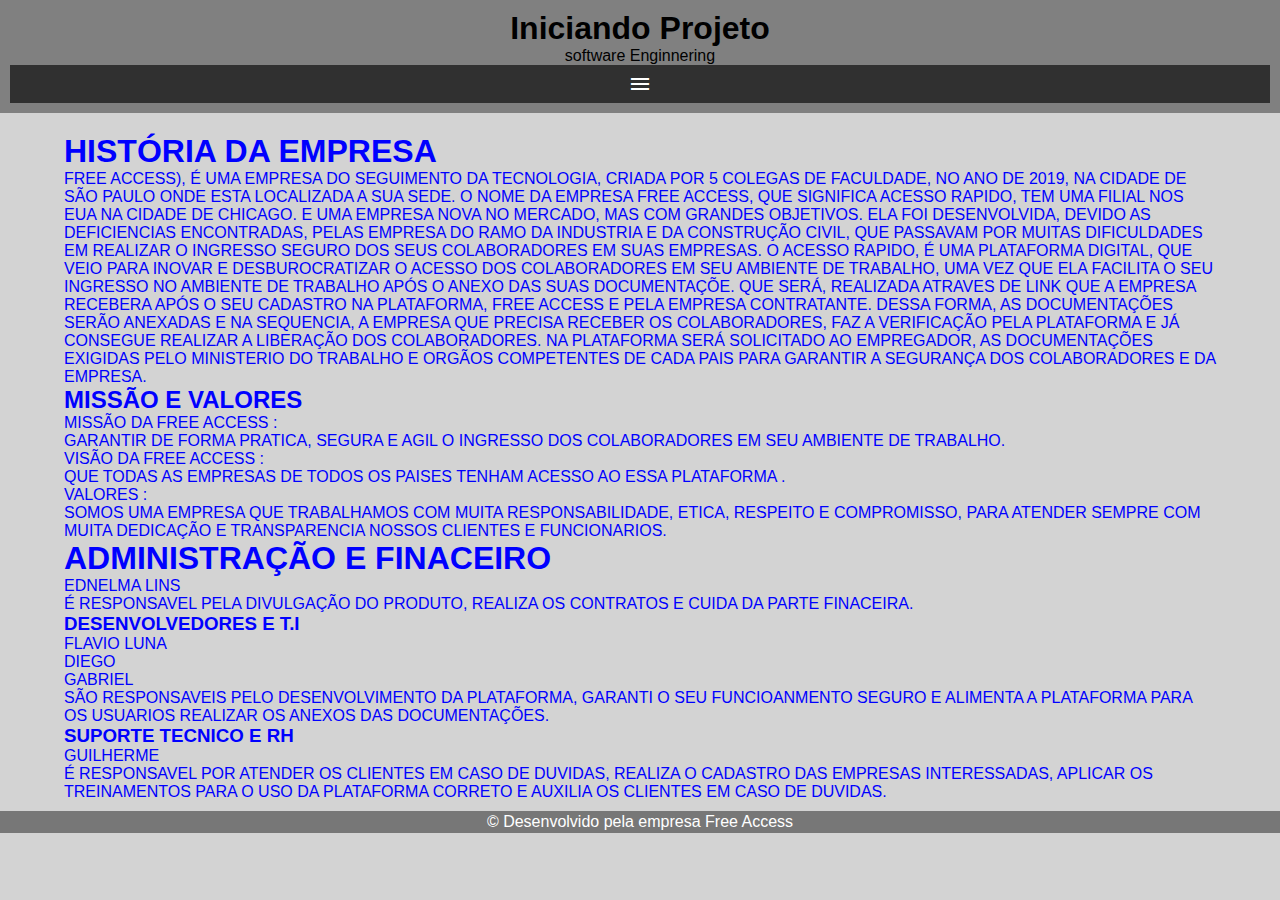
==== index.html @ 185cb9ad "atualizando...." ====
<!DOCTYPE html>
<html lang="pt-br">
<head>
    <meta charset="UTF-8">
    <meta http-equiv="X-UA-Compatible" content="IE=edge">
    <meta name="viewport" content="width=device-width, initial-scale=1.0">
    <title>Free Access</title>
    <link href="https://fonts.googleapis.com/icon?family=Material+Icons" rel="stylesheet">
    <link rel="stylesheet" href="style.css">
</head>
<body>
    <header>
        <h1>Iniciando Projeto</h1>
        <p>software Enginnering</p>

        <span id="burguer" class="material-icons" onclick="ClickMenu()">menu</span>
        <menu id="itens">
            <ul>
                <li><a href="#">home</a></li>
            </ul>

            <ul>
                <li><a href="#">missão e valores</a></li>
            </ul>

            <ul>
                <li><a href="desenvolvedores_de_ti.html">desenvolvedores de ti</a></li>
            </ul>

            <ul>
                <li><a href="#">ceo</a></li>
            </ul>

            <ul>
                <li><a href="solicite_um_orçamento.html">solicite um orçamento</a></li>
            </ul>

            <ul>
                <li><a href="#">trabalhe conosco</a></li>
            </ul>
        </menu>
    </header>

    <article>
        <h1>HISTÓRIA DA EMPRESA</h1>
        <P>
            FREE ACCESS), É UMA EMPRESA DO SEGUIMENTO DA TECNOLOGIA, CRIADA POR 5 COLEGAS DE FACULDADE, NO ANO DE 2019, NA CIDADE DE SÃO PAULO ONDE ESTA LOCALIZADA A SUA SEDE.
                    O NOME DA EMPRESA FREE ACCESS, QUE SIGNIFICA ACESSO RAPIDO, TEM UMA FILIAL NOS EUA NA CIDADE DE CHICAGO.
                    E UMA EMPRESA NOVA NO MERCADO, MAS COM GRANDES OBJETIVOS.
                    ELA FOI DESENVOLVIDA, DEVIDO AS DEFICIENCIAS ENCONTRADAS, PELAS EMPRESA DO RAMO DA INDUSTRIA E DA CONSTRUÇÃO CIVIL, QUE PASSAVAM POR MUITAS DIFICULDADES EM REALIZAR O INGRESSO SEGURO DOS SEUS COLABORADORES EM SUAS EMPRESAS.
                    O ACESSO RAPIDO, É UMA PLATAFORMA DIGITAL, QUE VEIO PARA INOVAR E DESBUROCRATIZAR O ACESSO DOS COLABORADORES EM SEU AMBIENTE DE TRABALHO, UMA VEZ QUE ELA FACILITA O SEU INGRESSO NO AMBIENTE DE TRABALHO APÓS O ANEXO DAS SUAS DOCUMENTAÇÕE. QUE SERÁ, REALIZADA ATRAVES DE LINK QUE A EMPRESA RECEBERA APÓS O SEU CADASTRO NA PLATAFORMA, FREE ACCESS E PELA EMPRESA CONTRATANTE.
                    DESSA FORMA, AS DOCUMENTAÇÕES SERÃO ANEXADAS E NA SEQUENCIA, A EMPRESA QUE PRECISA RECEBER OS COLABORADORES, FAZ A VERIFICAÇÃO PELA PLATAFORMA E JÁ CONSEGUE REALIZAR A LIBERAÇÃO DOS COLABORADORES.
                    NA PLATAFORMA SERÁ SOLICITADO AO EMPREGADOR, AS DOCUMENTAÇÕES EXIGIDAS PELO MINISTERIO DO TRABALHO E ORGÃOS COMPETENTES DE CADA PAIS PARA GARANTIR A SEGURANÇA DOS COLABORADORES E DA EMPRESA.
        </P>

        <h2> MISSÃO E VALORES</h2>
        <p>
            MISSÃO DA FREE ACCESS : <br>
            <p>
                GARANTIR DE FORMA PRATICA, SEGURA E AGIL O INGRESSO DOS COLABORADORES EM SEU AMBIENTE DE TRABALHO.
            </p>
        </p>

        <p>
            VISÃO DA FREE ACCESS : <br>
            <p>QUE TODAS AS EMPRESAS  DE TODOS OS PAISES TENHAM ACESSO AO ESSA PLATAFORMA .</p>
        </p>

        <p>
            VALORES : <br>
            <p>SOMOS UMA EMPRESA QUE TRABALHAMOS COM MUITA RESPONSABILIDADE, ETICA, RESPEITO E COMPROMISSO, PARA ATENDER SEMPRE COM MUITA DEDICAÇÃO E TRANSPARENCIA NOSSOS CLIENTES E FUNCIONARIOS.</p>
        </p>

        <h1>ADMINISTRAÇÃO E FINACEIRO</h1>
        <p>
            EDNELMA LINS <br>
            <p>
                É RESPONSAVEL PELA DIVULGAÇÃO DO PRODUTO, REALIZA OS CONTRATOS E CUIDA DA PARTE FINACEIRA.
            </p>
        </p>

        <h3>DESENVOLVEDORES E T.I</h3>
        <p>
            FLAVIO LUNA <br>
            DIEGO <br>
            GABRIEL <br>
            <p>
                SÃO RESPONSAVEIS PELO DESENVOLVIMENTO DA PLATAFORMA, GARANTI O SEU FUNCIOANMENTO SEGURO E ALIMENTA A PLATAFORMA PARA OS USUARIOS REALIZAR OS ANEXOS DAS DOCUMENTAÇÕES.
            </p>
        </p>

        <h3>SUPORTE TECNICO E RH</h3>
        <p>
            GUILHERME <br>

            É RESPONSAVEL POR ATENDER OS CLIENTES EM CASO DE DUVIDAS, REALIZA O CADASTRO DAS EMPRESAS INTERESSADAS, APLICAR OS TREINAMENTOS PARA O USO DA PLATAFORMA CORRETO E AUXILIA 
            OS CLIENTES EM CASO DE DUVIDAS.

        </p>
    </article>

    <script src="javascript.js"></script>

    <footer>
        <p>
            &copy; Desenvolvido pela empresa Free Access
        </p>
    </footer>
    
</body>
</html>
---- style.css ----
@charset "UTF-8";

* {
    font-family: Arial, Helvetica, sans-serif;
    margin: 0px;
    padding: 0px;
}

body, html {
    background-color: lightgrey;
}

header {
    background-color: gray;
    text-align: center;
    padding: 10px;
}

span#burguer {
    background-color: rgb(48, 48, 48);
    color: white;
    display: block;
    padding: 7px;
    cursor: pointer;
}

span#burguer:hover {
    background-color: white;
    color: black;
}

menu {
    display: none;

}

menu > ul {
    list-style-type: none;
}

menu > ul > li > a {
    display: block;
    font-size: 19px;
    padding: 10px;
    text-decoration: none;
    text-align: center;
    background-color: rgb(87, 87, 87);
    color: white;
    border-top: 2px solid gray;

}

menu >ul > li > a:hover {
    background-color: #777;

}

article {
    width: 90vw;
    color: blue;
    margin: auto;
    margin-top: 10px;
    padding: 10px;
    border-radius: 10px;
}

footer {
    background-color: #777;
    padding: 2px;
    text-align: center;
    color: white;
}
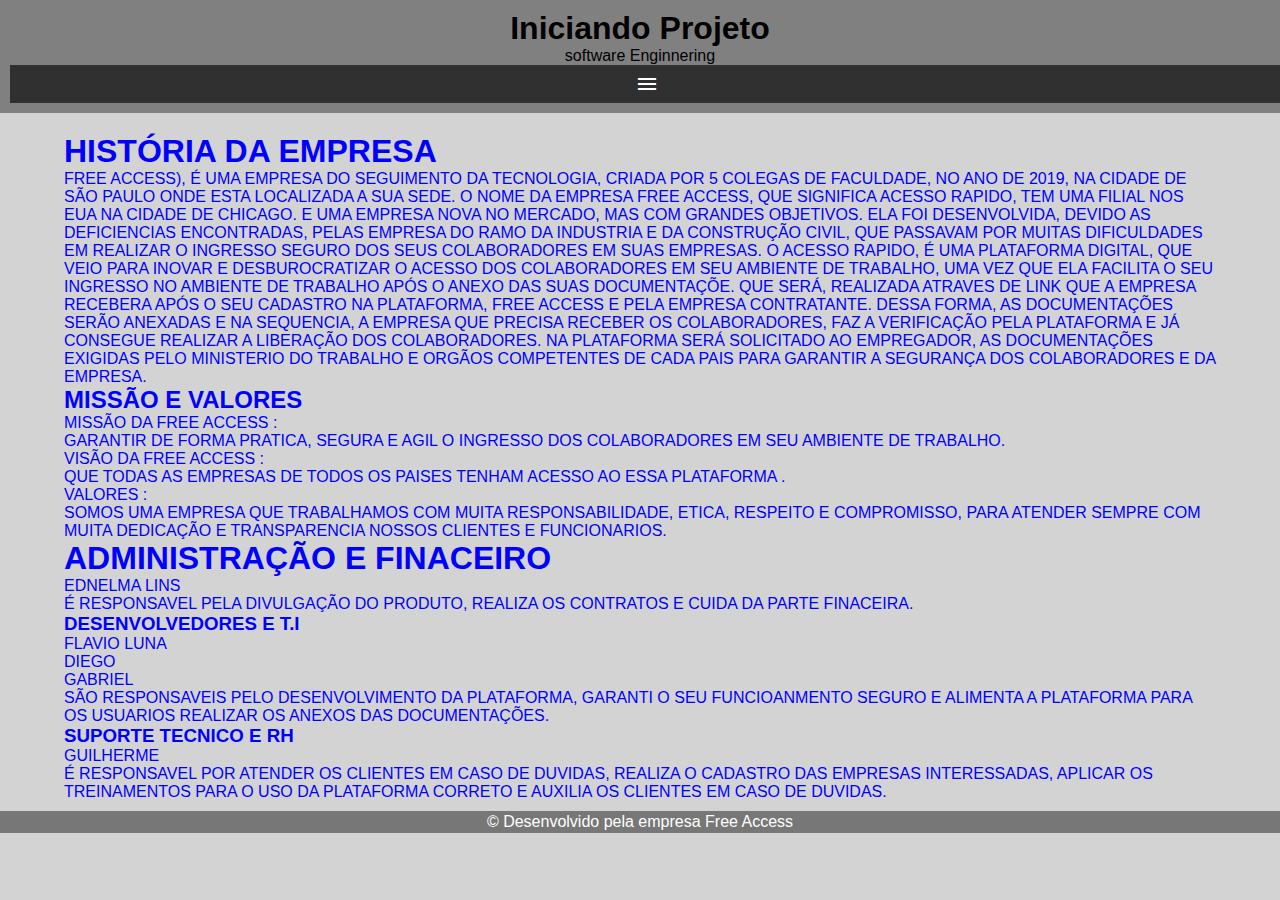
==== commit b68a124b: "atualizando" ====
--- a/index.html
+++ b/index.html
@@ -5,6 +5,7 @@
     <meta http-equiv="X-UA-Compatible" content="IE=edge">
     <meta name="viewport" content="width=device-width, initial-scale=1.0">
     <title>Free Access</title>
+    <link rel="shortcut icon" href="./imagens/android-chrome-512x512.png" type="image/x-icon">
     <link href="https://fonts.googleapis.com/icon?family=Material+Icons" rel="stylesheet">
     <link rel="stylesheet" href="style.css">
 </head>
@@ -15,9 +16,9 @@
 
         <span id="burguer" class="material-icons" onclick="ClickMenu()">menu</span>
         <menu id="itens">
-            <ul>
+            <!-- <ul>
                 <li><a href="#">home</a></li>
-            </ul>
+            </ul> -->
 
             <ul>
                 <li><a href="#">missão e valores</a></li>
@@ -28,7 +29,7 @@
             </ul>
 
             <ul>
-                <li><a href="#">ceo</a></li>
+                <li><a href="ceo_.html">ceo</a></li>
             </ul>
 
             <ul>
@@ -36,7 +37,11 @@
             </ul>
 
             <ul>
-                <li><a href="#">trabalhe conosco</a></li>
+                <li><a href="trabalhe_conosco.html">trabalhe conosco</a></li>
+            </ul>
+
+            <ul>
+                <li><a href="suporte_tecnico.html">suporte tecnico</a></li>
             </ul>
         </menu>
     </header>
--- a/style.css
+++ b/style.css
@@ -20,6 +20,7 @@
     background-color: rgb(48, 48, 48);
     color: white;
     display: block;
+    width: 100%;
     padding: 7px;
     cursor: pointer;
 }
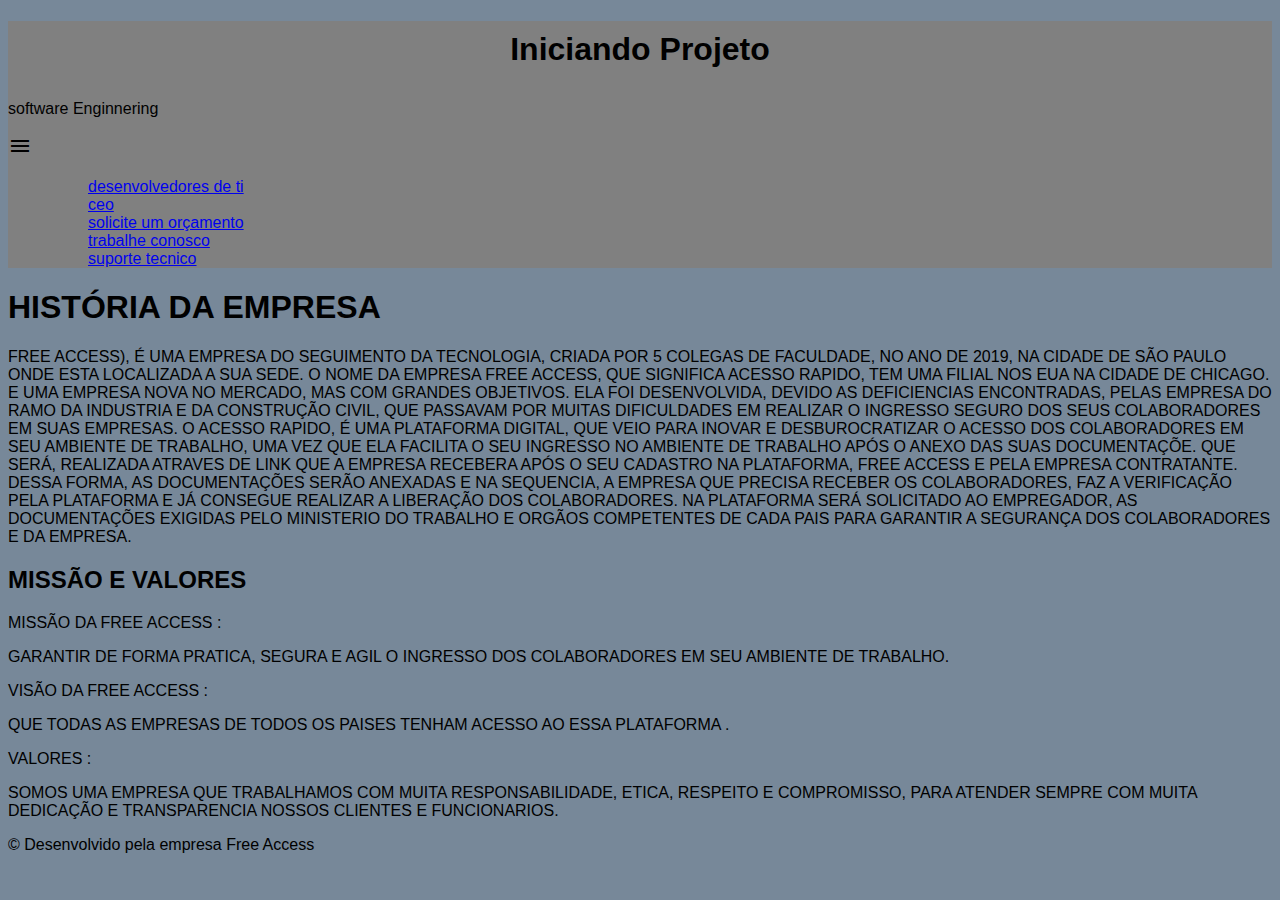
==== commit 47f97c1c: "ajustando as tags" ====
--- a/index.html
+++ b/index.html
@@ -8,22 +8,24 @@
     <link rel="shortcut icon" href="./imagens/android-chrome-512x512.png" type="image/x-icon">
     <link href="https://fonts.googleapis.com/icon?family=Material+Icons" rel="stylesheet">
     <link rel="stylesheet" href="style.css">
+    <link rel="stylesheet" href="estilos/index.css">
 </head>
 <body>
     <header>
         <h1>Iniciando Projeto</h1>
         <p>software Enginnering</p>
-
         <span id="burguer" class="material-icons" onclick="ClickMenu()">menu</span>
         <menu id="itens">
             <!-- <ul>
                 <li><a href="#">home</a></li>
             </ul> -->
 
-            <ul>
+            <!--
+                <ul>
                 <li><a href="#">missão e valores</a></li>
             </ul>
 
+            -->
             <ul>
                 <li><a href="desenvolvedores_de_ti.html">desenvolvedores de ti</a></li>
             </ul>
@@ -46,7 +48,6 @@
         </menu>
     </header>
 
-    <article>
         <h1>HISTÓRIA DA EMPRESA</h1>
         <P>
             FREE ACCESS), É UMA EMPRESA DO SEGUIMENTO DA TECNOLOGIA, CRIADA POR 5 COLEGAS DE FACULDADE, NO ANO DE 2019, NA CIDADE DE SÃO PAULO ONDE ESTA LOCALIZADA A SUA SEDE.
@@ -76,32 +77,6 @@
             <p>SOMOS UMA EMPRESA QUE TRABALHAMOS COM MUITA RESPONSABILIDADE, ETICA, RESPEITO E COMPROMISSO, PARA ATENDER SEMPRE COM MUITA DEDICAÇÃO E TRANSPARENCIA NOSSOS CLIENTES E FUNCIONARIOS.</p>
         </p>
 
-        <h1>ADMINISTRAÇÃO E FINACEIRO</h1>
-        <p>
-            EDNELMA LINS <br>
-            <p>
-                É RESPONSAVEL PELA DIVULGAÇÃO DO PRODUTO, REALIZA OS CONTRATOS E CUIDA DA PARTE FINACEIRA.
-            </p>
-        </p>
-
-        <h3>DESENVOLVEDORES E T.I</h3>
-        <p>
-            FLAVIO LUNA <br>
-            DIEGO <br>
-            GABRIEL <br>
-            <p>
-                SÃO RESPONSAVEIS PELO DESENVOLVIMENTO DA PLATAFORMA, GARANTI O SEU FUNCIOANMENTO SEGURO E ALIMENTA A PLATAFORMA PARA OS USUARIOS REALIZAR OS ANEXOS DAS DOCUMENTAÇÕES.
-            </p>
-        </p>
-
-        <h3>SUPORTE TECNICO E RH</h3>
-        <p>
-            GUILHERME <br>
-
-            É RESPONSAVEL POR ATENDER OS CLIENTES EM CASO DE DUVIDAS, REALIZA O CADASTRO DAS EMPRESAS INTERESSADAS, APLICAR OS TREINAMENTOS PARA O USO DA PLATAFORMA CORRETO E AUXILIA 
-            OS CLIENTES EM CASO DE DUVIDAS.
-
-        </p>
     </article>
 
     <script src="javascript.js"></script>
--- a/estilos/index.css
+++ b/estilos/index.css
@@ -0,0 +1,33 @@
+* {
+    font-family: Arial, Helvetica, sans-serif;
+}
+
+body, html {
+    background-color: lightslategray;
+
+}
+
+header {
+    background-color: gray;
+}
+
+header > h1 {
+    padding: 10px;
+    text-align: center;
+}
+
+menu {
+    display: block;
+}
+
+menu > ul {
+    list-style-type: none;
+}
+
+menu > ul > a {
+    display: block;
+    padding: 10px;
+    text-decoration: none;
+    background-color: rgba(128, 128, 128, 0.589);
+
+}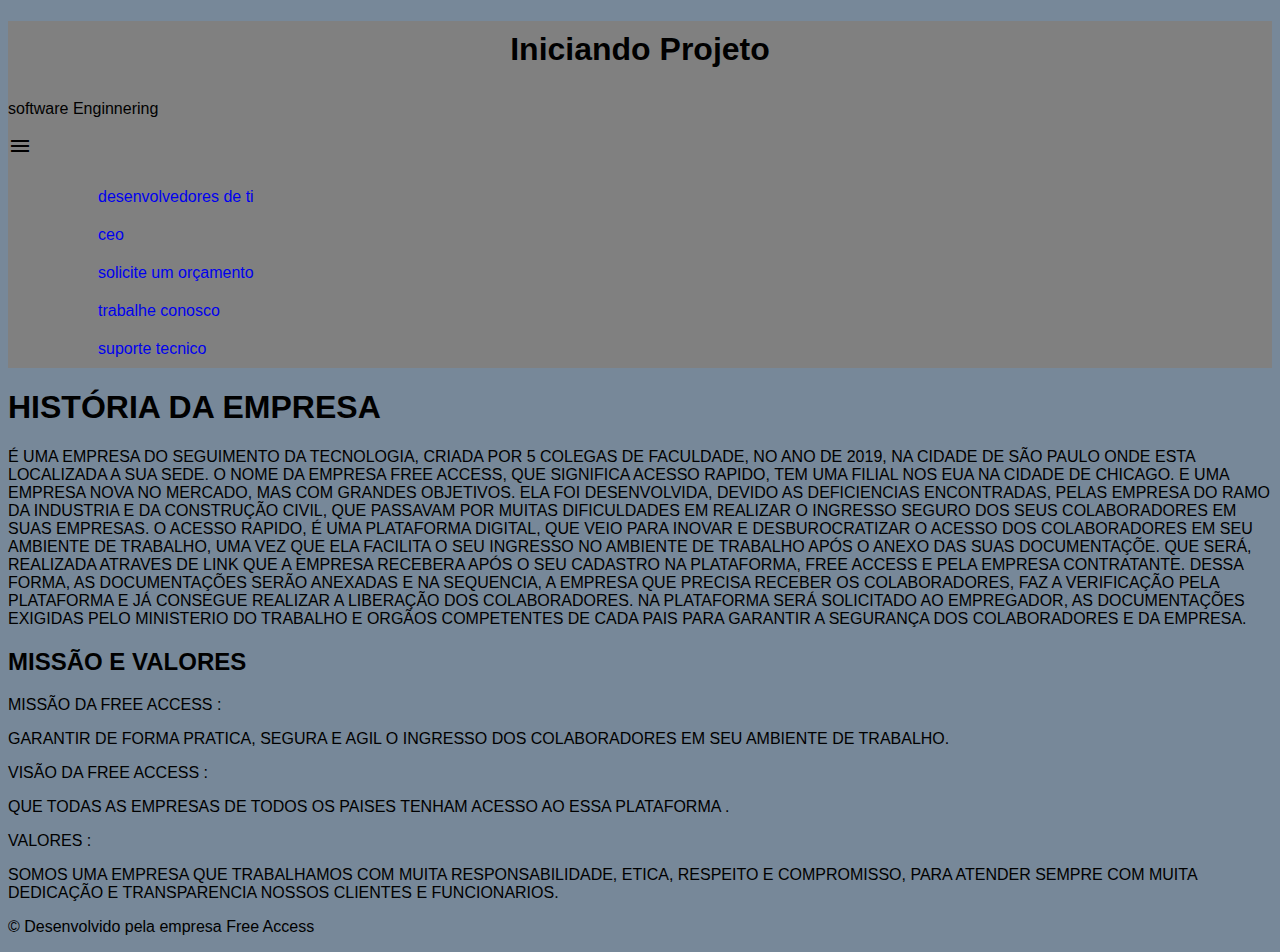
==== commit 6e843c1a: "atualizando o css" ====
--- a/index.html
+++ b/index.html
@@ -50,7 +50,7 @@
 
         <h1>HISTÓRIA DA EMPRESA</h1>
         <P>
-            FREE ACCESS), É UMA EMPRESA DO SEGUIMENTO DA TECNOLOGIA, CRIADA POR 5 COLEGAS DE FACULDADE, NO ANO DE 2019, NA CIDADE DE SÃO PAULO ONDE ESTA LOCALIZADA A SUA SEDE.
+             É UMA EMPRESA DO SEGUIMENTO DA TECNOLOGIA, CRIADA POR 5 COLEGAS DE FACULDADE, NO ANO DE 2019, NA CIDADE DE SÃO PAULO ONDE ESTA LOCALIZADA A SUA SEDE.
                     O NOME DA EMPRESA FREE ACCESS, QUE SIGNIFICA ACESSO RAPIDO, TEM UMA FILIAL NOS EUA NA CIDADE DE CHICAGO.
                     E UMA EMPRESA NOVA NO MERCADO, MAS COM GRANDES OBJETIVOS.
                     ELA FOI DESENVOLVIDA, DEVIDO AS DEFICIENCIAS ENCONTRADAS, PELAS EMPRESA DO RAMO DA INDUSTRIA E DA CONSTRUÇÃO CIVIL, QUE PASSAVAM POR MUITAS DIFICULDADES EM REALIZAR O INGRESSO SEGURO DOS SEUS COLABORADORES EM SUAS EMPRESAS.
--- a/estilos/index.css
+++ b/estilos/index.css
@@ -24,10 +24,9 @@
     list-style-type: none;
 }
 
-menu > ul > a {
+menu > ul > li > a {
     display: block;
     padding: 10px;
     text-decoration: none;
     background-color: rgba(128, 128, 128, 0.589);
-
-}+}
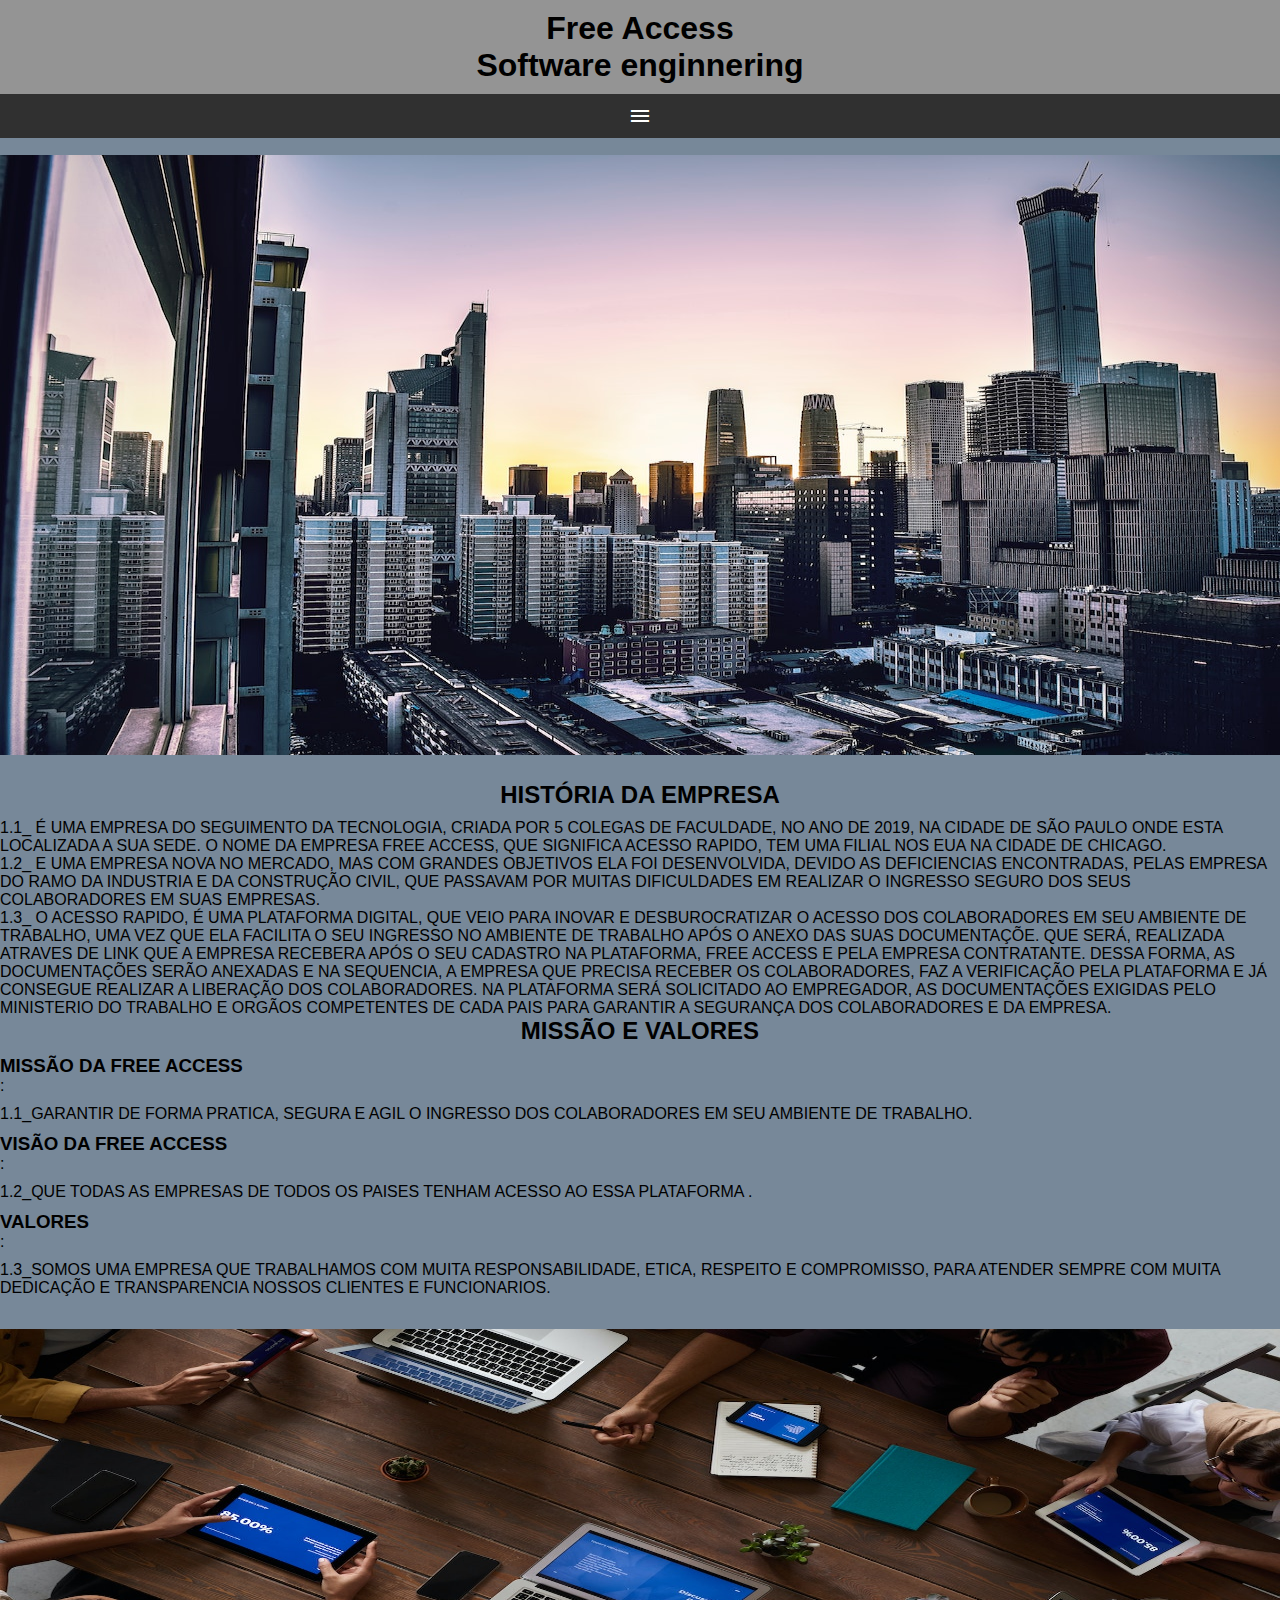
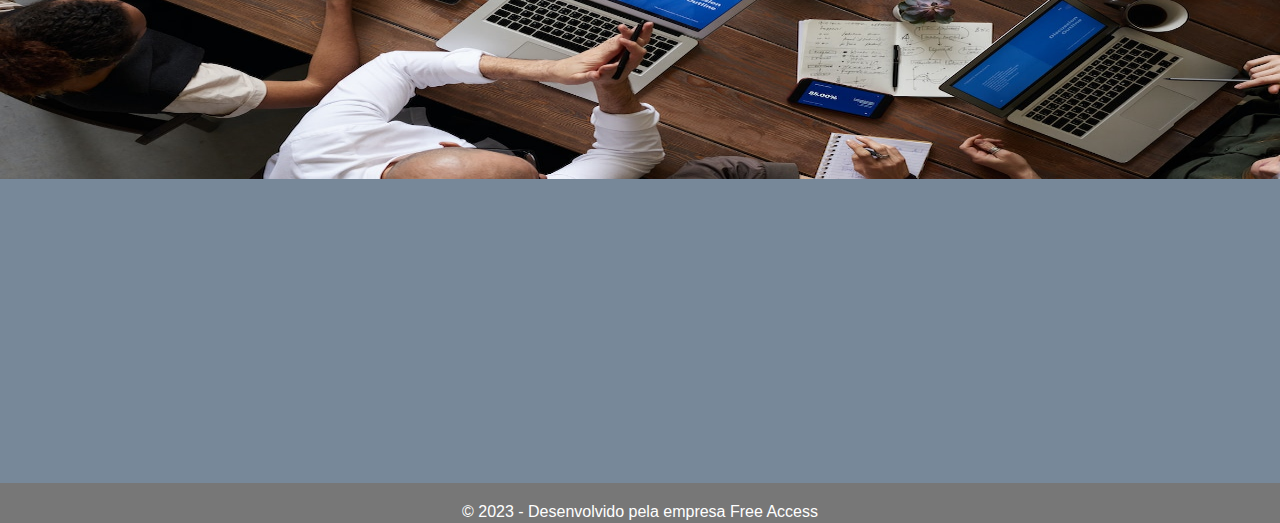
==== commit fcb83b27: "atualizado" ====
--- a/index.html
+++ b/index.html
@@ -6,26 +6,20 @@
     <meta name="viewport" content="width=device-width, initial-scale=1.0">
     <title>Free Access</title>
     <link rel="shortcut icon" href="./imagens/android-chrome-512x512.png" type="image/x-icon">
-    <link href="https://fonts.googleapis.com/icon?family=Material+Icons" rel="stylesheet">
+    <link rel="stylesheet" href="https://fonts.googleapis.com/css2?family=Material+Symbols+Outlined:opsz,wght,FILL,GRAD@48,400,0,0" />
     <link rel="stylesheet" href="style.css">
     <link rel="stylesheet" href="estilos/index.css">
 </head>
 <body>
     <header>
-        <h1>Iniciando Projeto</h1>
-        <p>software Enginnering</p>
-        <span id="burguer" class="material-icons" onclick="ClickMenu()">menu</span>
+
+        <h1> Free Access<br>
+             Software enginnering
+        </h1>
+
+        <span id="burguer" class="material-symbols-outlined" onclick="ClickMenu()">menu</span>
+
         <menu id="itens">
-            <!-- <ul>
-                <li><a href="#">home</a></li>
-            </ul> -->
-
-            <!--
-                <ul>
-                <li><a href="#">missão e valores</a></li>
-            </ul>
-
-            -->
             <ul>
                 <li><a href="desenvolvedores_de_ti.html">desenvolvedores de ti</a></li>
             </ul>
@@ -45,45 +39,63 @@
             <ul>
                 <li><a href="suporte_tecnico.html">suporte tecnico</a></li>
             </ul>
+
+            <ul>
+                <li><a href="telefones_uteis.html">telefones uteis</a></li>
+            </ul>
         </menu>
     </header>
 
-        <h1>HISTÓRIA DA EMPRESA</h1>
-        <P>
-             É UMA EMPRESA DO SEGUIMENTO DA TECNOLOGIA, CRIADA POR 5 COLEGAS DE FACULDADE, NO ANO DE 2019, NA CIDADE DE SÃO PAULO ONDE ESTA LOCALIZADA A SUA SEDE.
-                    O NOME DA EMPRESA FREE ACCESS, QUE SIGNIFICA ACESSO RAPIDO, TEM UMA FILIAL NOS EUA NA CIDADE DE CHICAGO.
-                    E UMA EMPRESA NOVA NO MERCADO, MAS COM GRANDES OBJETIVOS.
-                    ELA FOI DESENVOLVIDA, DEVIDO AS DEFICIENCIAS ENCONTRADAS, PELAS EMPRESA DO RAMO DA INDUSTRIA E DA CONSTRUÇÃO CIVIL, QUE PASSAVAM POR MUITAS DIFICULDADES EM REALIZAR O INGRESSO SEGURO DOS SEUS COLABORADORES EM SUAS EMPRESAS.
-                    O ACESSO RAPIDO, É UMA PLATAFORMA DIGITAL, QUE VEIO PARA INOVAR E DESBUROCRATIZAR O ACESSO DOS COLABORADORES EM SEU AMBIENTE DE TRABALHO, UMA VEZ QUE ELA FACILITA O SEU INGRESSO NO AMBIENTE DE TRABALHO APÓS O ANEXO DAS SUAS DOCUMENTAÇÕE. QUE SERÁ, REALIZADA ATRAVES DE LINK QUE A EMPRESA RECEBERA APÓS O SEU CADASTRO NA PLATAFORMA, FREE ACCESS E PELA EMPRESA CONTRATANTE.
-                    DESSA FORMA, AS DOCUMENTAÇÕES SERÃO ANEXADAS E NA SEQUENCIA, A EMPRESA QUE PRECISA RECEBER OS COLABORADORES, FAZ A VERIFICAÇÃO PELA PLATAFORMA E JÁ CONSEGUE REALIZAR A LIBERAÇÃO DOS COLABORADORES.
-                    NA PLATAFORMA SERÁ SOLICITADO AO EMPREGADOR, AS DOCUMENTAÇÕES EXIGIDAS PELO MINISTERIO DO TRABALHO E ORGÃOS COMPETENTES DE CADA PAIS PARA GARANTIR A SEGURANÇA DOS COLABORADORES E DA EMPRESA.
-        </P>
-
-        <h2> MISSÃO E VALORES</h2>
+    <div id="img">
         <p>
-            MISSÃO DA FREE ACCESS : <br>
-            <p>
-                GARANTIR DE FORMA PRATICA, SEGURA E AGIL O INGRESSO DOS COLABORADORES EM SEU AMBIENTE DE TRABALHO.
-            </p>
+            <img src="imagens/pexels-zhang-kaiyv-1139556.jpg" width="100%" height="600px">
         </p>
 
-        <p>
-            VISÃO DA FREE ACCESS : <br>
-            <p>QUE TODAS AS EMPRESAS  DE TODOS OS PAISES TENHAM ACESSO AO ESSA PLATAFORMA .</p>
-        </p>
+    </div>
 
-        <p>
-            VALORES : <br>
-            <p>SOMOS UMA EMPRESA QUE TRABALHAMOS COM MUITA RESPONSABILIDADE, ETICA, RESPEITO E COMPROMISSO, PARA ATENDER SEMPRE COM MUITA DEDICAÇÃO E TRANSPARENCIA NOSSOS CLIENTES E FUNCIONARIOS.</p>
-        </p>
+        <div>
+            <h2>HISTÓRIA DA EMPRESA</h2>
+            <P>
+                1.1_ É UMA EMPRESA DO SEGUIMENTO DA TECNOLOGIA, CRIADA POR 5 COLEGAS DE FACULDADE, NO ANO DE 2019, NA CIDADE DE SÃO PAULO ONDE ESTA LOCALIZADA A SUA SEDE.
+                    O NOME DA EMPRESA FREE ACCESS, QUE SIGNIFICA ACESSO RAPIDO, TEM UMA FILIAL NOS EUA NA CIDADE DE CHICAGO.<br>
+                1.2_    E UMA EMPRESA NOVA NO MERCADO, MAS COM GRANDES OBJETIVOS ELA FOI DESENVOLVIDA, DEVIDO AS DEFICIENCIAS ENCONTRADAS, PELAS EMPRESA DO RAMO DA INDUSTRIA E DA CONSTRUÇÃO CIVIL, QUE PASSAVAM POR MUITAS DIFICULDADES EM REALIZAR O INGRESSO SEGURO DOS SEUS COLABORADORES EM SUAS EMPRESAS.<br>
+        
+                1.3_    O ACESSO RAPIDO, É UMA PLATAFORMA DIGITAL, QUE VEIO PARA INOVAR E DESBUROCRATIZAR O ACESSO DOS COLABORADORES EM SEU AMBIENTE DE TRABALHO, UMA VEZ QUE ELA FACILITA O SEU INGRESSO NO AMBIENTE DE TRABALHO APÓS O ANEXO DAS SUAS DOCUMENTAÇÕE. QUE SERÁ, REALIZADA ATRAVES DE LINK QUE A EMPRESA RECEBERA APÓS O SEU CADASTRO NA PLATAFORMA, FREE ACCESS E PELA EMPRESA CONTRATANTE.
+                DESSA FORMA, AS DOCUMENTAÇÕES SERÃO ANEXADAS E NA SEQUENCIA, A EMPRESA QUE PRECISA RECEBER OS COLABORADORES, FAZ A VERIFICAÇÃO PELA PLATAFORMA E JÁ CONSEGUE REALIZAR A LIBERAÇÃO DOS COLABORADORES.
+                NA PLATAFORMA SERÁ SOLICITADO AO EMPREGADOR, AS DOCUMENTAÇÕES EXIGIDAS PELO MINISTERIO DO TRABALHO E ORGÃOS COMPETENTES DE CADA PAIS PARA GARANTIR A SEGURANÇA DOS COLABORADORES E DA EMPRESA.
+            </P>
+            <h2> MISSÃO E VALORES</h2>
+            <p>
+                <h3>MISSÃO DA FREE ACCESS</h3> : <br>
+                <p>
+                    1.1_GARANTIR DE FORMA PRATICA, SEGURA E AGIL O INGRESSO DOS COLABORADORES EM SEU AMBIENTE DE TRABALHO.
+                </p>
+            </p>
+            <p>
+                <h3>VISÃO DA FREE ACCESS</h3> : <br>
+                <p>
+                    1.2_QUE TODAS AS EMPRESAS  DE TODOS OS PAISES TENHAM ACESSO AO ESSA PLATAFORMA .
+                </p>
+            </p>
+            <p>
+                <h3>VALORES</h3> : <br>
+                <p>
+                    1.3_SOMOS UMA EMPRESA QUE TRABALHAMOS COM MUITA RESPONSABILIDADE, ETICA, RESPEITO E COMPROMISSO, PARA ATENDER SEMPRE COM MUITA DEDICAÇÃO E TRANSPARENCIA NOSSOS CLIENTES E FUNCIONARIOS.
+                </p>
+            </p>
+        </div>
 
-    </article>
-
+        <div>
+            <p>
+                <img src="imagens/pexels-fauxels-3183183.jpg" width="100%" height="450px">
+            </p>
+        </div>
+    
     <script src="javascript.js"></script>
 
     <footer>
         <p>
-            &copy; Desenvolvido pela empresa Free Access
+            &copy; 2023 - Desenvolvido pela empresa Free Access
         </p>
     </footer>
     
--- a/estilos/index.css
+++ b/estilos/index.css
@@ -1,5 +1,8 @@
 * {
     font-family: Arial, Helvetica, sans-serif;
+
+    margin: 0px;
+    padding: 0px;
 }
 
 body, html {
@@ -7,8 +10,28 @@
 
 }
 
+div {
+    padding-top: 2px;
+    margin-top: 20px;
+    border-top: 2px;
+
+}
+
+div#img {
+    margin-top: 5px;
+}
+
+div > h2 {
+    text-align: center;
+}
+
+div > p {
+    margin-top: 10px;
+}
+
 header {
-    background-color: gray;
+    background-color: rgba(148, 148, 148);
+    height: 60%;
 }
 
 header > h1 {
@@ -16,8 +39,24 @@
     text-align: center;
 }
 
+span#burguer {
+    background-color: rgb(48, 48, 48);
+    display: block;
+    text-align: center;
+    padding: 10px;
+    color: white;
+    cursor: pointer;
+}
+
+span#burguer:hover {
+    background-color: white;
+    color: black;
+
+
+}
+
 menu {
-    display: block;
+    display: none;
 }
 
 menu > ul {
@@ -28,5 +67,43 @@
     display: block;
     padding: 10px;
     text-decoration: none;
-    background-color: rgba(128, 128, 128, 0.589);
+    text-align: center;
+    background-color: rgba(87, 87, 87);
+    color: white;
+    border-top: 2px solid gray;
 }
+
+menu > ul > li > a:hover {
+    background-color: grey;
+
+}
+
+main {
+    width: 90vw;
+    background-color: white;
+    margin: auto;
+    margin-top: 10px;
+    padding: 10px;
+    border-radius: 10px;
+}
+
+article {
+    padding-bottom: 20px;
+
+}
+
+article > p {
+    text-align: justify;
+    margin-bottom: 20px;
+    text-indent: 20px;
+}
+
+footer {
+    background-color: #777;
+    padding: 2px;
+    padding-top: 20px;
+    text-align: center;
+    margin-top: 300px;
+    color: white;
+}
+
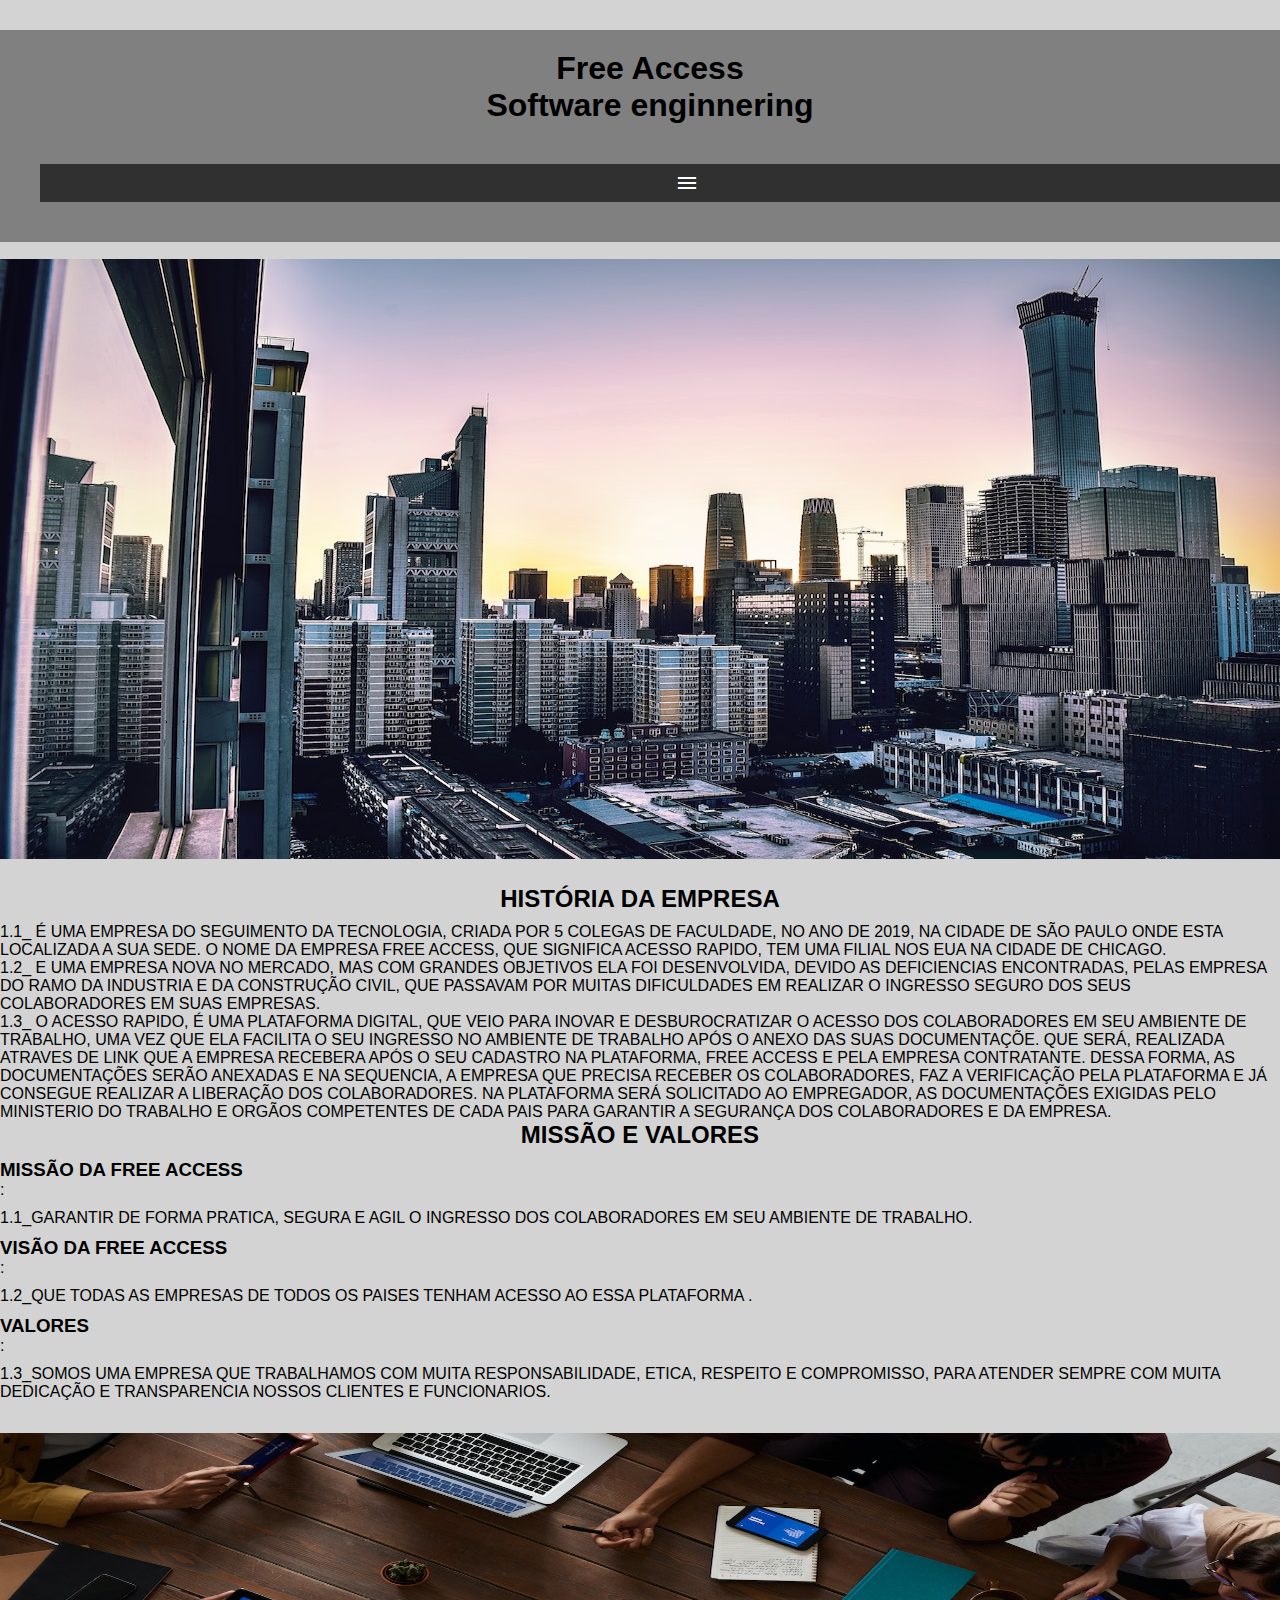
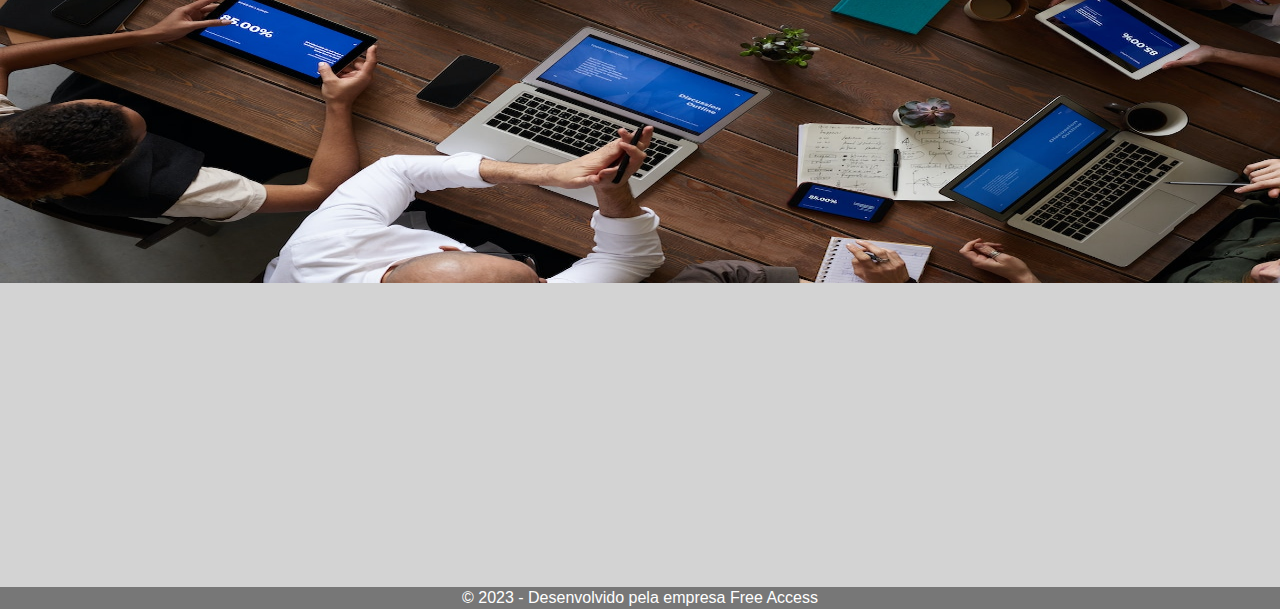
==== commit a6a8714d: "atualizado" ====
--- a/index.html
+++ b/index.html
@@ -7,8 +7,8 @@
     <title>Free Access</title>
     <link rel="shortcut icon" href="./imagens/android-chrome-512x512.png" type="image/x-icon">
     <link rel="stylesheet" href="https://fonts.googleapis.com/css2?family=Material+Symbols+Outlined:opsz,wght,FILL,GRAD@48,400,0,0" />
-    <link rel="stylesheet" href="style.css">
     <link rel="stylesheet" href="estilos/index.css">
+    <link rel="stylesheet" href="estilos/style.css">
 </head>
 <body>
     <header>
--- a/estilos/index.css
+++ b/estilos/index.css
@@ -107,3 +107,4 @@
     color: white;
 }
 
+
--- a/estilos/style.css
+++ b/estilos/style.css
@@ -0,0 +1,76 @@
+@charset "UTF-8";
+
+* {
+    font-family: Arial, Helvetica, sans-serif;
+    margin: 0px;
+    padding: 0px;
+}
+
+body, html {
+    background-color: lightgrey;
+}
+
+header {
+    background-color: gray;
+    text-align: center;
+    padding: 10px;
+    width: 100%;
+    margin-top: 30px;
+}
+
+span#burguer {
+    background-color: rgb(48, 48, 48);
+    color: white;
+    display: block;
+    width: 100%;
+    padding: 7px;
+    cursor: pointer;
+    margin: 30px;
+}
+
+span#burguer:hover {
+    background-color: white;
+    color: black;
+}
+
+menu {
+    display: none;
+
+}
+
+menu > ul {
+    list-style-type: none;
+}
+
+menu > ul > li > a {
+    display: block;
+    font-size: 16px;
+    padding: 10px;
+    text-decoration: none;
+    text-align: center;
+    background-color: rgb(87, 87, 87);
+    color: white;
+    border-top: 2px solid gray;
+
+}
+
+menu >ul > li > a:hover {
+    background-color: #777;
+
+}
+
+article {
+    width: 90vw;
+    color: blue;
+    margin: auto;
+    margin-top: 300px;
+    padding: 10px;
+    border-radius: 10px;
+}
+
+footer {
+    background-color: #777;
+    padding: 2px;
+    text-align: center;
+    color: white;
+}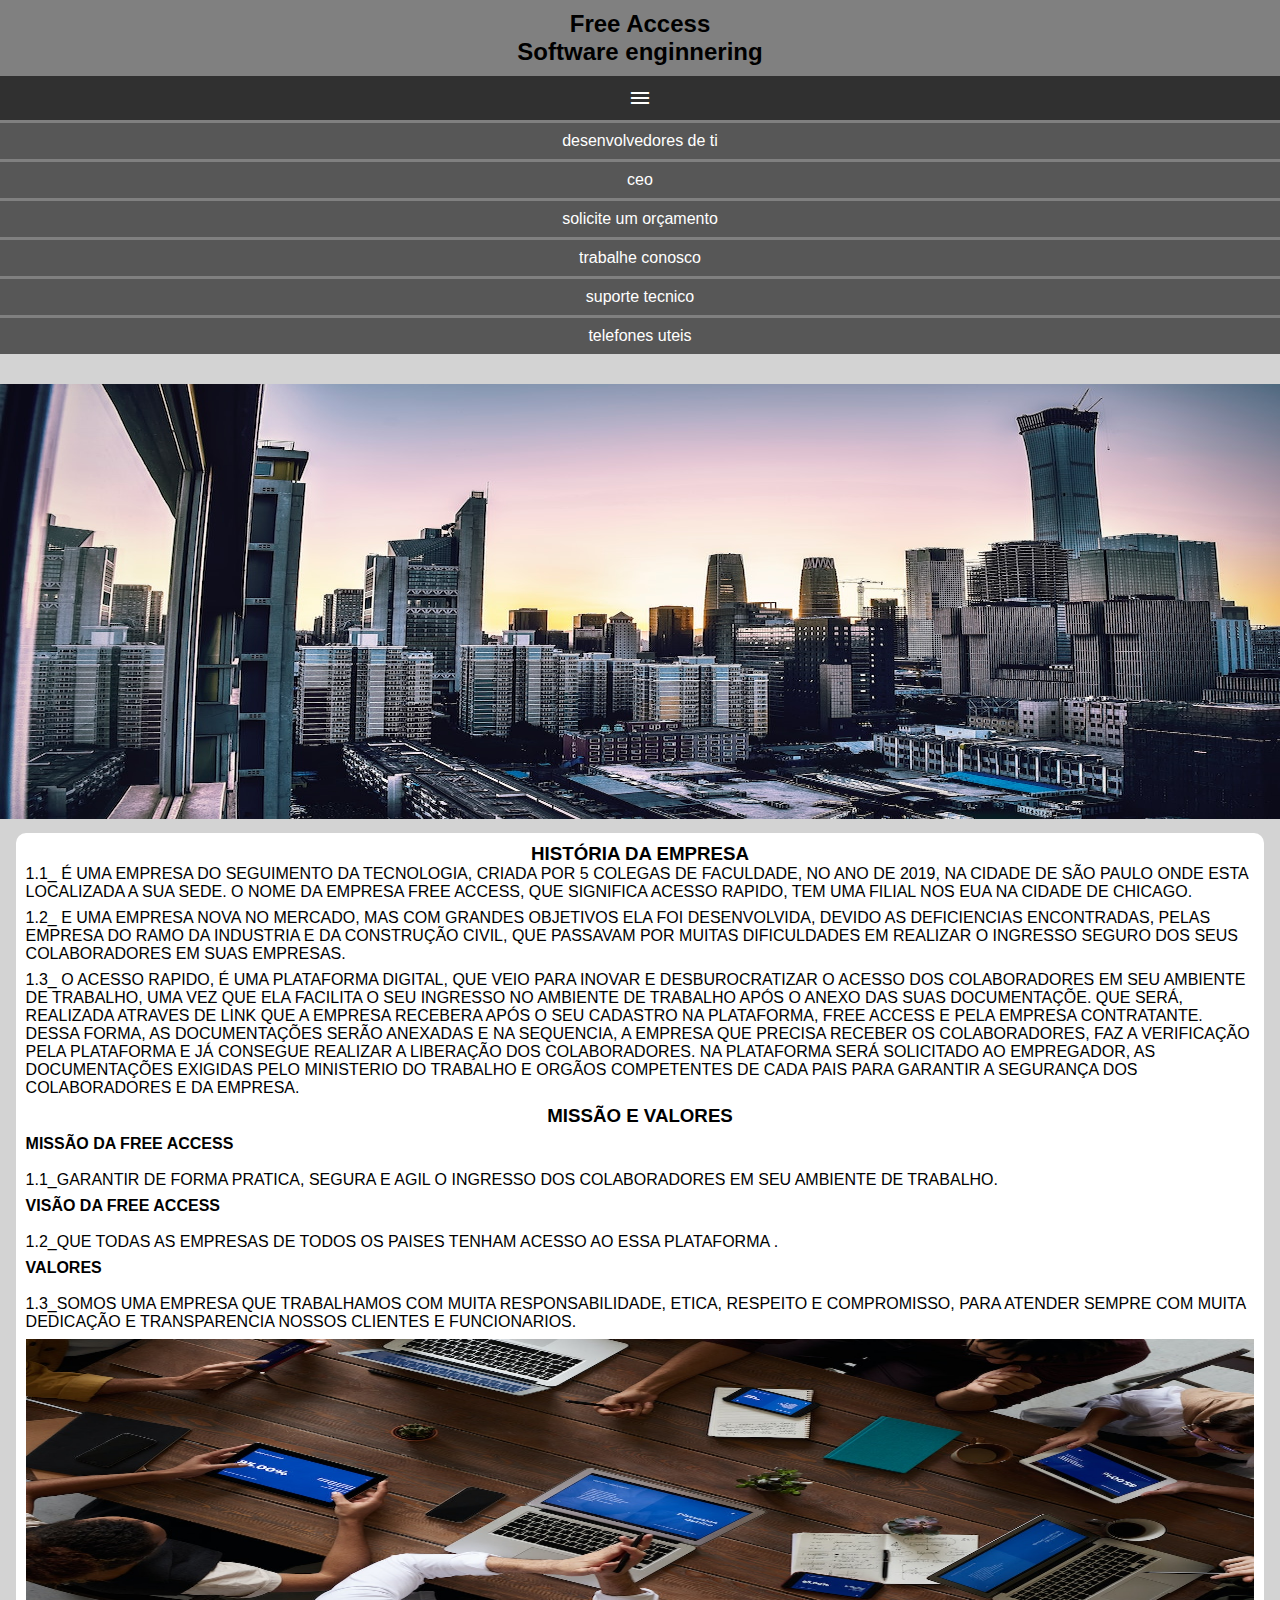
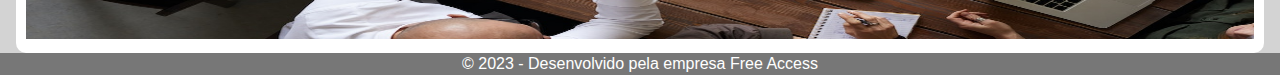
==== commit 31d8687f: "atualizando" ====
--- a/index.html
+++ b/index.html
@@ -6,19 +6,17 @@
     <meta name="viewport" content="width=device-width, initial-scale=1.0">
     <title>Free Access</title>
     <link rel="shortcut icon" href="./imagens/android-chrome-512x512.png" type="image/x-icon">
-    <link rel="stylesheet" href="https://fonts.googleapis.com/css2?family=Material+Symbols+Outlined:opsz,wght,FILL,GRAD@48,400,0,0" />
-    <link rel="stylesheet" href="estilos/index.css">
-    <link rel="stylesheet" href="estilos/style.css">
+    <link rel="stylesheet" href="https://fonts.googleapis.com/css2?family=Material+Symbols+Outlined:opsz,wght,FILL,GRAD@20..48,100..700,0..1,-50..200" />
+    <link rel="stylesheet" href="style.css">
 </head>
 <body>
     <header>
-
-        <h1> Free Access<br>
+        <h2> Free Access<br>
              Software enginnering
-        </h1>
-
-        <span id="burguer" class="material-symbols-outlined" onclick="ClickMenu()">menu</span>
-
+        </h2>
+        <span id="burguer" class="material-symbols-outlined" onclick="ClickMenu()">
+            menu
+            </span>
         <menu id="itens">
             <ul>
                 <li><a href="desenvolvedores_de_ti.html">desenvolvedores de ti</a></li>
@@ -48,48 +46,48 @@
 
     <div id="img">
         <p>
-            <img src="imagens/pexels-zhang-kaiyv-1139556.jpg" width="100%" height="600px">
+            <img src="imagens/pexels-zhang-kaiyv-1139556.jpg" width="100%" height="435px">
         </p>
-
     </div>
 
+    <main>
+
+        <h3>HISTÓRIA DA EMPRESA</h3>
+        <p>
+            1.1_ É UMA EMPRESA DO SEGUIMENTO DA TECNOLOGIA, CRIADA POR 5 COLEGAS DE FACULDADE, NO ANO DE 2019, NA CIDADE DE SÃO PAULO ONDE ESTA LOCALIZADA A SUA SEDE. O NOME DA EMPRESA FREE ACCESS, QUE SIGNIFICA ACESSO RAPIDO, TEM UMA FILIAL NOS EUA NA CIDADE DE CHICAGO.
+        </p>
+        <p>
+            1.2_ E UMA EMPRESA NOVA NO MERCADO, MAS COM GRANDES OBJETIVOS ELA FOI DESENVOLVIDA, DEVIDO AS DEFICIENCIAS ENCONTRADAS, PELAS EMPRESA DO RAMO DA INDUSTRIA E DA CONSTRUÇÃO CIVIL, QUE PASSAVAM POR MUITAS DIFICULDADES EM REALIZAR O INGRESSO SEGURO DOS SEUS COLABORADORES EM SUAS EMPRESAS.
+        </p>
+        <p>
+            1.3_ O ACESSO RAPIDO, É UMA PLATAFORMA DIGITAL, QUE VEIO PARA INOVAR E DESBUROCRATIZAR O ACESSO DOS COLABORADORES EM SEU AMBIENTE DE TRABALHO, UMA VEZ QUE ELA FACILITA O SEU INGRESSO NO AMBIENTE DE TRABALHO APÓS O ANEXO DAS SUAS DOCUMENTAÇÕE. QUE SERÁ, REALIZADA ATRAVES DE LINK QUE A EMPRESA RECEBERA APÓS O SEU CADASTRO NA PLATAFORMA, FREE ACCESS E PELA EMPRESA CONTRATANTE. DESSA FORMA, AS DOCUMENTAÇÕES SERÃO ANEXADAS E NA SEQUENCIA, A EMPRESA QUE PRECISA RECEBER OS COLABORADORES, FAZ A VERIFICAÇÃO PELA PLATAFORMA E JÁ CONSEGUE REALIZAR A LIBERAÇÃO DOS COLABORADORES. NA PLATAFORMA SERÁ SOLICITADO AO EMPREGADOR, AS DOCUMENTAÇÕES EXIGIDAS PELO MINISTERIO DO TRABALHO E ORGÃOS COMPETENTES DE CADA PAIS PARA GARANTIR A SEGURANÇA DOS COLABORADORES E DA EMPRESA.
+        </p>
+        <h3> MISSÃO E VALORES</h3>
+        <p>
+            <h4>MISSÃO DA FREE ACCESS</h4><br>
+            <p>
+                1.1_GARANTIR DE FORMA PRATICA, SEGURA E AGIL O INGRESSO DOS COLABORADORES EM SEU AMBIENTE DE TRABALHO.
+            </p>
+        </p>
+        <p>
+            <h4>VISÃO DA FREE ACCESS</h4><br>
+            <p>
+                1.2_QUE TODAS AS EMPRESAS  DE TODOS OS PAISES TENHAM ACESSO AO ESSA PLATAFORMA .
+            </p>
+        </p>
+        
+        
+            <h4>VALORES</h4><br>
+            <p>
+                1.3_SOMOS UMA EMPRESA QUE TRABALHAMOS COM MUITA RESPONSABILIDADE, ETICA, RESPEITO E COMPROMISSO, PARA ATENDER SEMPRE COM MUITA DEDICAÇÃO E TRANSPARENCIA NOSSOS CLIENTES E FUNCIONARIOS.
+            </p>
+        
         <div>
-            <h2>HISTÓRIA DA EMPRESA</h2>
-            <P>
-                1.1_ É UMA EMPRESA DO SEGUIMENTO DA TECNOLOGIA, CRIADA POR 5 COLEGAS DE FACULDADE, NO ANO DE 2019, NA CIDADE DE SÃO PAULO ONDE ESTA LOCALIZADA A SUA SEDE.
-                    O NOME DA EMPRESA FREE ACCESS, QUE SIGNIFICA ACESSO RAPIDO, TEM UMA FILIAL NOS EUA NA CIDADE DE CHICAGO.<br>
-                1.2_    E UMA EMPRESA NOVA NO MERCADO, MAS COM GRANDES OBJETIVOS ELA FOI DESENVOLVIDA, DEVIDO AS DEFICIENCIAS ENCONTRADAS, PELAS EMPRESA DO RAMO DA INDUSTRIA E DA CONSTRUÇÃO CIVIL, QUE PASSAVAM POR MUITAS DIFICULDADES EM REALIZAR O INGRESSO SEGURO DOS SEUS COLABORADORES EM SUAS EMPRESAS.<br>
-        
-                1.3_    O ACESSO RAPIDO, É UMA PLATAFORMA DIGITAL, QUE VEIO PARA INOVAR E DESBUROCRATIZAR O ACESSO DOS COLABORADORES EM SEU AMBIENTE DE TRABALHO, UMA VEZ QUE ELA FACILITA O SEU INGRESSO NO AMBIENTE DE TRABALHO APÓS O ANEXO DAS SUAS DOCUMENTAÇÕE. QUE SERÁ, REALIZADA ATRAVES DE LINK QUE A EMPRESA RECEBERA APÓS O SEU CADASTRO NA PLATAFORMA, FREE ACCESS E PELA EMPRESA CONTRATANTE.
-                DESSA FORMA, AS DOCUMENTAÇÕES SERÃO ANEXADAS E NA SEQUENCIA, A EMPRESA QUE PRECISA RECEBER OS COLABORADORES, FAZ A VERIFICAÇÃO PELA PLATAFORMA E JÁ CONSEGUE REALIZAR A LIBERAÇÃO DOS COLABORADORES.
-                NA PLATAFORMA SERÁ SOLICITADO AO EMPREGADOR, AS DOCUMENTAÇÕES EXIGIDAS PELO MINISTERIO DO TRABALHO E ORGÃOS COMPETENTES DE CADA PAIS PARA GARANTIR A SEGURANÇA DOS COLABORADORES E DA EMPRESA.
-            </P>
-            <h2> MISSÃO E VALORES</h2>
             <p>
-                <h3>MISSÃO DA FREE ACCESS</h3> : <br>
-                <p>
-                    1.1_GARANTIR DE FORMA PRATICA, SEGURA E AGIL O INGRESSO DOS COLABORADORES EM SEU AMBIENTE DE TRABALHO.
-                </p>
-            </p>
-            <p>
-                <h3>VISÃO DA FREE ACCESS</h3> : <br>
-                <p>
-                    1.2_QUE TODAS AS EMPRESAS  DE TODOS OS PAISES TENHAM ACESSO AO ESSA PLATAFORMA .
-                </p>
-            </p>
-            <p>
-                <h3>VALORES</h3> : <br>
-                <p>
-                    1.3_SOMOS UMA EMPRESA QUE TRABALHAMOS COM MUITA RESPONSABILIDADE, ETICA, RESPEITO E COMPROMISSO, PARA ATENDER SEMPRE COM MUITA DEDICAÇÃO E TRANSPARENCIA NOSSOS CLIENTES E FUNCIONARIOS.
-                </p>
+                <img src="imagens/pexels-fauxels-3183183.jpg" width="100%" height="300px">
             </p>
         </div>
-
-        <div>
-            <p>
-                <img src="imagens/pexels-fauxels-3183183.jpg" width="100%" height="450px">
-            </p>
-        </div>
+    </main>
     
     <script src="javascript.js"></script>
 
--- a/style.css
+++ b/style.css
@@ -0,0 +1,92 @@
+* {
+    font-family: Arial, Helvetica, sans-serif;
+
+    margin: 0px;
+    padding: 0px;
+}
+
+body, html {
+    background-color: lightgrey;
+}
+
+div#img {
+    margin-top: 30px;
+    
+}
+
+div > h2 {
+    text-align: center;
+}
+
+header {
+    background-color: gray;
+}
+
+header > h2 {
+    padding: 10px;
+    text-align: center;
+}
+
+
+
+span#burguer {
+    background-color: rgb(48, 48, 48);
+    color: white;
+    display: block;
+    text-align: center;
+    padding: 10px;
+    cursor: pointer;
+}
+
+span#burguer:hover {
+    background-color: white;
+    color: black;
+}
+
+menu {
+    display: block;
+
+}
+
+menu > ul {
+    list-style-type: none;
+}
+
+menu > ul > li > a {
+    display: block;
+    padding: 9px;
+    text-decoration: none;
+    text-align: center;
+    background-color: rgb(87, 87, 87);
+    color: white;
+    border-top: 3px solid gray;
+}
+
+menu >ul > li > a:hover {
+    background-color: #777;
+
+}
+
+main {
+    width: 96vw;
+    background-color: white;
+    margin: auto;
+    margin-top: 10px;
+    padding: 10px;
+    border-radius: 10px;
+}
+
+main > h3 {
+    text-align: center;
+}
+
+main > p {
+    margin-bottom: 8px;
+}
+
+footer {
+    background-color: #777;
+    padding: 2px;
+    text-align: center;
+    color: white;
+}